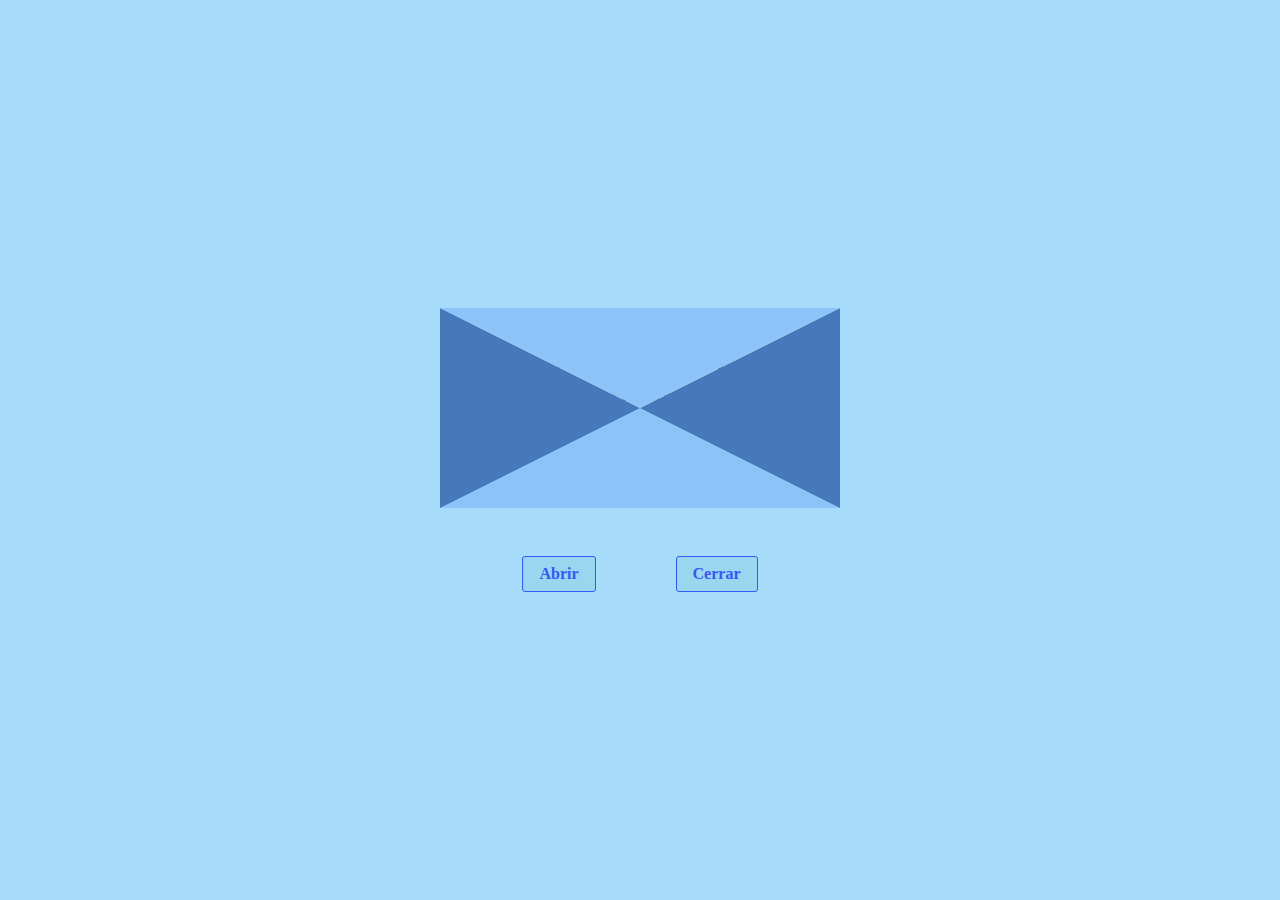
==== index.html @ e2f0a029 "Add files via upload" ====
<!DOCTYPE html>
<html lang="es">
<head>
  <meta charset="UTF-8">
  <meta name="viewport" content="width=device-width, initial-scale=1.0">
  <title>Carta</title>
  <link rel="stylesheet" href="style.css">
</head>
<body>
  <main>
    <div class="container-letter">
      <div class="cover"></div>
      <span class="heart">♥</span>
      <p class="paper" id="mainMessage">
        Hola mi eve, ¿sabias que te amo mucho? solo queria pedirte que si podia ser tu san valentin.♥
        Te amo como no tienes idea mi amor, eres la niña con los ............ ojitos mas hermosos. ♥
      </p>
      <div class="letter"></div>
    </div>
    <div class="options">
      <button id="open">Abrir</button>
      <button id="close">Cerrar</butto>
    </div>
  </main>
  <script src="script.js"></script>
</body>
</html>
---- style.css ----
/* reset css */

* {
  min-width: 0;
  font: inherit;
}

*,
*::before,
*::after {
  box-sizing: border-box;
}

img,
video,
svg {
  display: block;
  height: auto;
  max-width: 100%;
}

body {
  margin: 0;
  min-height: 100dvh;
}

h1,
h2,
h3 {
  text-wrap: balance;
}

p {
  text-wrap: pretty;
}

/* styles */
/* TODO: Cambiar la fuente

* {
  font-family: comic-sans;
} */

body {
  background-color: #a6dbfa;
}

main {
  display: flex;
  flex-direction: column;

  gap: 3rem;
  justify-content: center;
  align-items: center;
  height: 100vh;
}

.container-letter {
  position: relative;
}

.cover {
  position: absolute;
  border-left: 200px solid transparent;
  border-right: 200px solid transparent;
  border-top: 100px solid #8dc4f7;
  border-bottom: 100px solid transparent;

  /*  */
  transition: transform .75s;
  transform-origin: top;
}

.paper {
  position: absolute;
  padding: 1.5rem;
  line-height: 2rem;
  right: 5px;
  /*  */
  z-index: -1;
  background: white;
  width: 390px;
  height: 180px;

  transition: all .75s;
}

.letter {
  border-left: 200px solid #4678bb;
  border-right: 200px solid #4678bb;
  border-top: 100px solid transparent;
  border-bottom: 100px solid #8dc4f7;
}

.options {
  display: flex;
  gap: 5rem;

  & button {
    color: #3358fe;
    font-weight: 600;
    border-radius: 3px;
    background: #9ad6ee;
    padding: 0.5rem 1rem;
    border: 1px solid #3358fe;
    cursor: pointer;
  }

  & button:hover {
    background: #6fa7f1;
    color: white;
  }
}

.open-cover {
  transform: rotatex(180deg);
}

.open-paper {
  animation: openPaper .5s forwards;
}

@keyframes openPaper {
  0% {
    top: 0;
  }
  100% {
    top: -120px;
  }
}

.close-paper {
  animation: closePaper .5s forwards;
}

@keyframes closePaper {
  0% {
    top: -120px;
  }
  100% {
    top: 0;
  }
}


.heart {
  display: none;
  position: absolute;
  top: 25%;
  left: 46.5%;
  margin: auto;
  font-size: 3rem;

  color: #f83868;

  animation: crecer 1s forwards ;
}

@keyframes crecer {
  0% {
    scale: 1;
    opacity: 1;
  }
  100% {
    scale: 3;
    opacity: 0;

  }
}
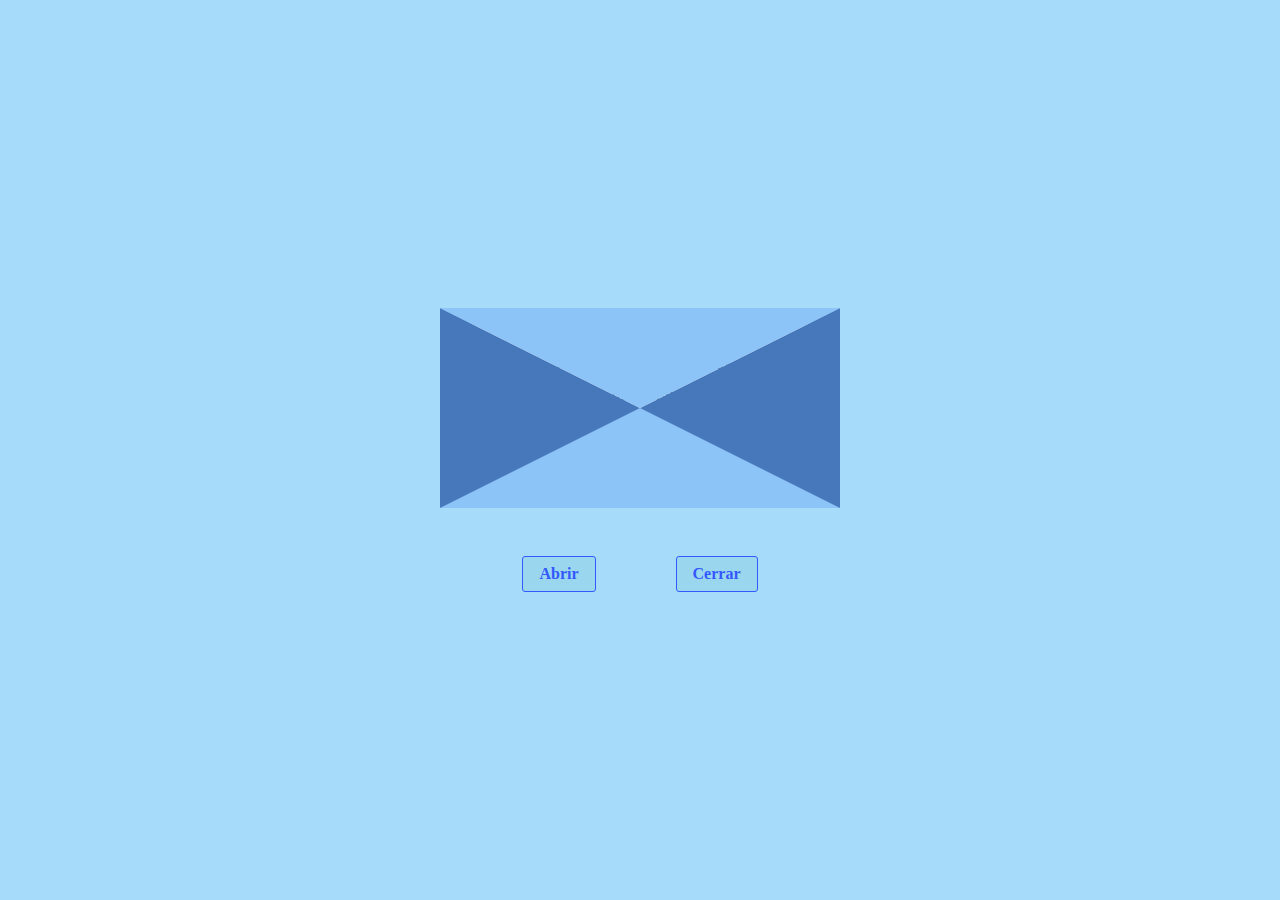
==== commit 2ac10287: "Add files via upload" ====
--- a/index.html
+++ b/index.html
@@ -12,8 +12,8 @@
       <div class="cover"></div>
       <span class="heart">♥</span>
       <p class="paper" id="mainMessage">
-        Hola mi eve, ¿sabias que te amo mucho? solo queria pedirte que si podia ser tu san valentin.♥
-        Te amo como no tienes idea mi amor, eres la niña con los ............ ojitos mas hermosos. ♥
+        Hola mi eve, ¿sabias que te amo mucho? solo queria pedirte que podria ser tu san valentin.♥
+        Te amo como no tienes idea mi amor, eres la niña con los ojitos mas hermosos. ♥
       </p>
       <div class="letter"></div>
     </div>
